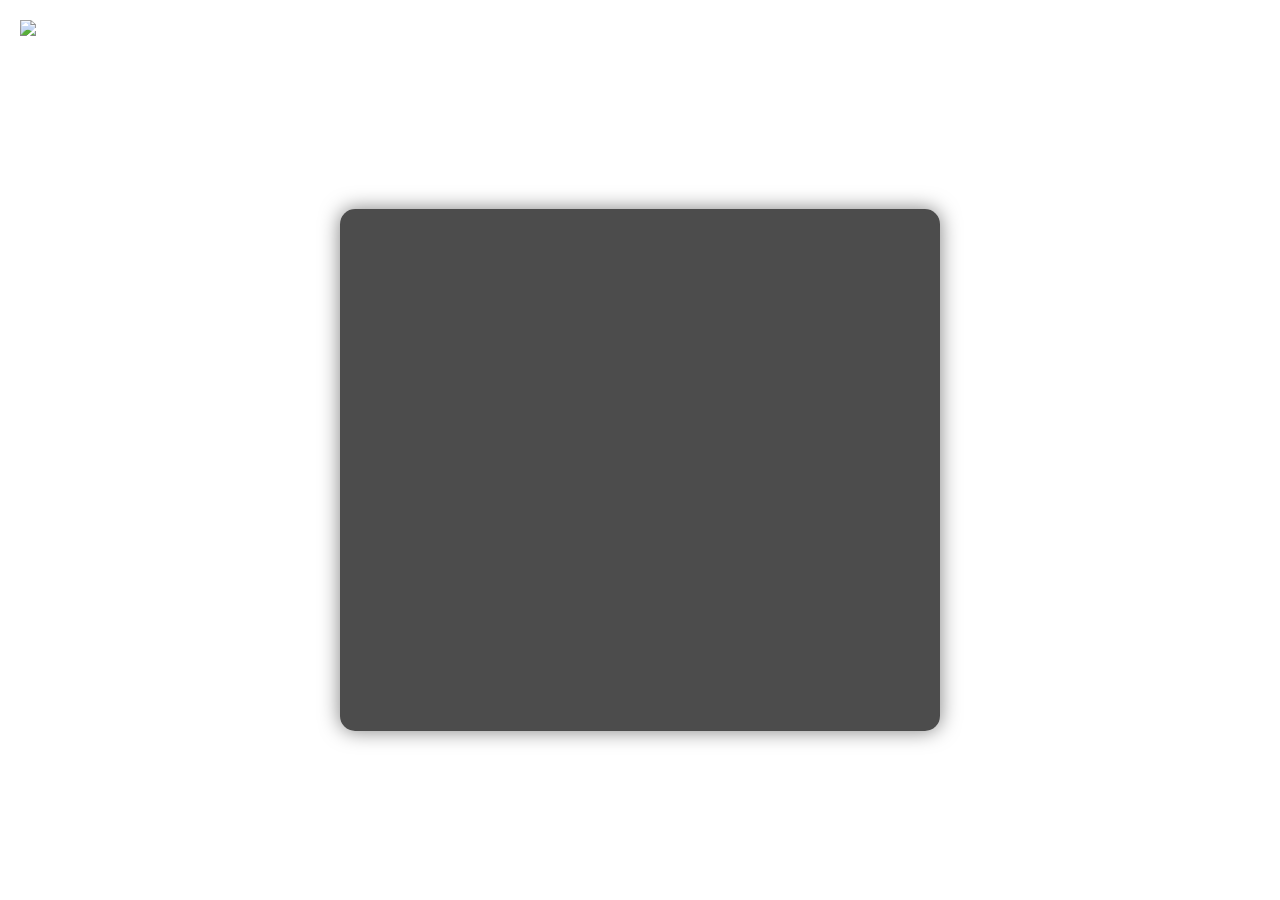
==== frontend/index.html @ 41514143 "Edit profile page" ====
<!DOCTYPE html>
<html lang="en">
<head>
    <meta charset="UTF-8">
    <meta name="viewport" content="width=device-width", initial-scale="1.0">
    <title>SkillSync</title>
    <style>
        *{
            margin: 0;
            padding: 0;
            box-sizing: border-box;
            font-family:system-ui, -apple-system, BlinkMacSystemFont, 'Segoe UI', Roboto, Oxygen, Ubuntu, Cantarell, 'Open Sans', 'Helvetica Neue', sans-serif;
        }
        body
        {
            background: url('https://i.pinimg.com/736x/33/9c/76/339c762c2f72885d2e5ab7c6be772ec9.jpg') no-repeat center center/cover;
            height: 100vh;
            display: flex;
            justify-content: center;
            align-items: center;
            text-align: center;
            color: white;
            overflow: hidden;
            position: relative;
        }
        .logo
        {
            position: absolute;
            top: 20px;
            left: 20px;
            display: flex;
            align-items: center;
            text-decoration: none;
            color: white;
            font-size: 1.5rem;
            font-weight: bold;
            transition: transform 0.3s ease;
        }
        .logo img
        {
            width: 160px;
            height: 40px;
            border: none;
        }
        .logo:hover
        {
            transform: scale(1.1);
        }
        .container
        {
            background: rgba(0, 0, 0, 0.7);
            color: white;
            padding: 40px;
            border-radius: 15px;
            max-width: 600px;
            box-shadow: 0px 0px 20px rgba(0, 0, 0, 0.5);
            transform: translateY(20px);
            animation: fadeIn 1s ease-out forwards;
        }
        h1,.description,.features,button
        {
            opacity: 0;
            animation: fadeIn 1s ease-out forwards;
        }
        h1{ animation-delay: 0.5s;}
        .description{ animation-delay: 0.7s;}
        .features{ animation-delay: 0.9s;}
        button{ animation-delay: 1s;}
        h1
        {
            font-size: 2.5rem;
            margin-bottom: 15px;
            font-weight: bold;
            text-transform: uppercase;
            letter-spacing: 1.5px;
            animation: slideIn 1s ease-out 0.5s forwards;
        }
        .description
        {
            font-size: 1.2rem;
            margin-bottom: 20px;
            line-height: 1.5;
        }
        .features
        {
            text-align: left;
            margin: 20px auto;
            max-width: 450px;
            font-size: 1.1rem;
            padding: 0;
        }
        .features li
        {
            margin: 10px 0;
            list-style: none;
            padding-left: 30px;
            position: relative;
            opacity: 0;
            animation: slideIn 1s ease-out forwards;
            animation-delay: 0.9s;
        }
        .features li::before
        {
            content: "✔";
            color: #00ffcc;
            font-size: 1.3rem;
            position: absolute;
            left: 0;
            font-weight: bold;
        }
        button
        {
            background: #007aa5;
            color: white;
            border: none;
            padding: 12px 30px;
            font-size: 1.2rem;
            border-radius: 8px;
            cursor: pointer;
            transition: transform 0.3s ease, box-shadow 0.3s ease;
            display: inline-block;
            animation: slideIn 1s ease-out 1s forwards;
        }
        button:hover
        {
            transform: scale(1.1);
            box-shadow: 0 0 15px #00c2ff;
        }
        button:active
        {
            transform: scale(0.9);
        }
        @keyframes slideIn
        {
            from
            {
                opacity: 0;
                transform: translateY(20px);
            }
            to
            {
                opacity: 1;
                transform: translateY(0);
            }
        }
    </style>
</head>
<body>
    <a href="index.html" class="logo">
        <img src="logo.png" alt="SkillSync Logo">
    </a>
    <div class="container">
        <h1>Welcome to SkillSync</h1>
            <p class="description">
                The ultimate skill-matching platform where you can connect with users. 
            </p>
            <ul class="features">
                <li>Personalized Profile - Select the skills you have and the ones you want to learn.</li>
                <li>Smart Skill Matching - Find users who can help you grow and collaborate.</li>
                <li>Real-Time Updates - Instantly discover new matches as users update their skills.</li>
                <li>Messaging Feature - Chat with matched users for easy collaboration.</li>
            </ul>
        <button id="start">Get Started</button>
    </div>
    <script>
        document.getElementById("start").addEventListener("click",function(){
            window.location.href="login.html";

        });
    </script>
</body>
</html>
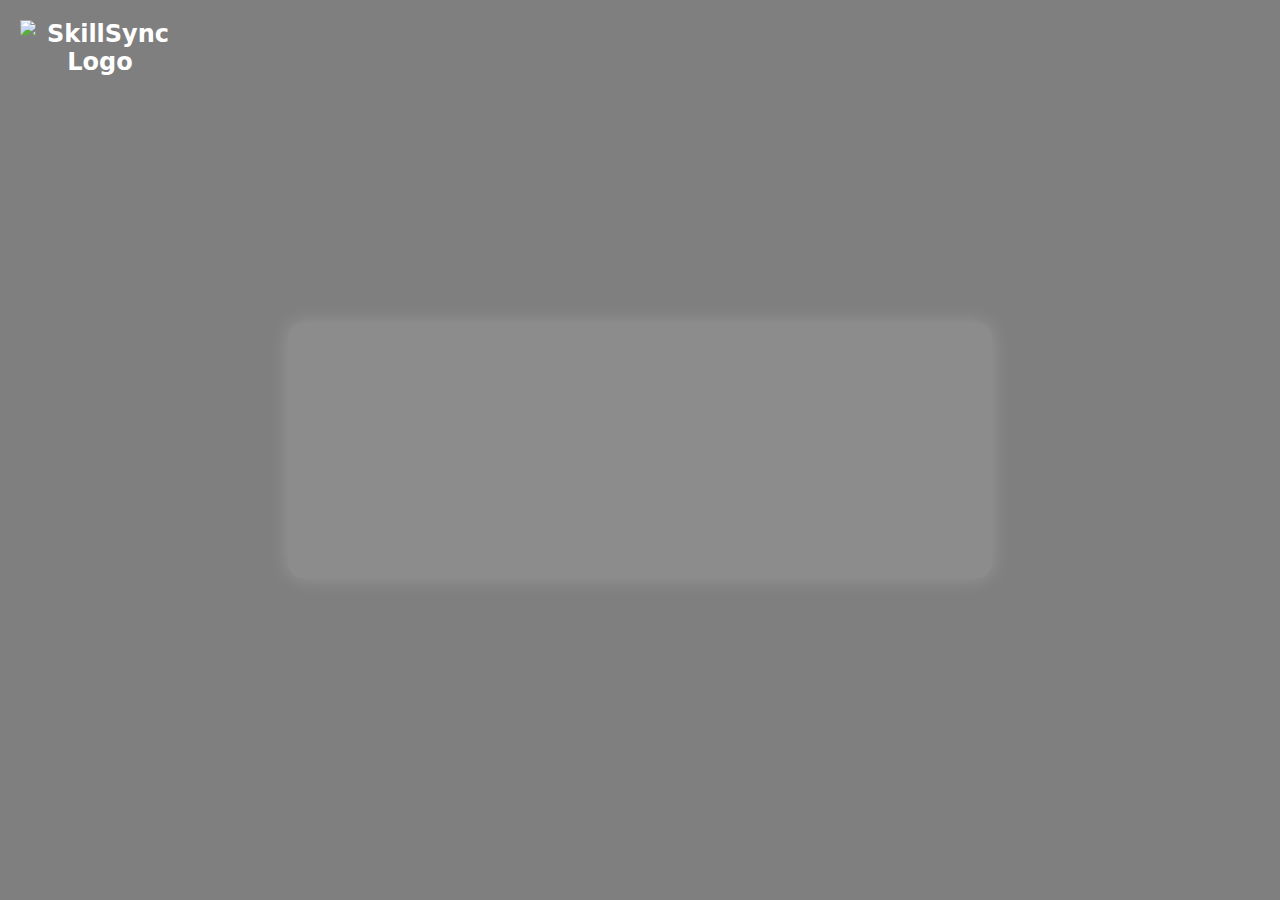
==== commit 5f189a83: "Added landing page" ====
--- a/frontend/index.html
+++ b/frontend/index.html
@@ -2,28 +2,45 @@
 <html lang="en">
 <head>
     <meta charset="UTF-8">
-    <meta name="viewport" content="width=device-width", initial-scale="1.0">
-    <title>SkillSync</title>
+    <meta name="viewport" content="width=device-width, initial-scale=1.0">
+    <title>SkillSync | Home</title>
     <style>
-        *{
+        * {
             margin: 0;
             padding: 0;
             box-sizing: border-box;
-            font-family:system-ui, -apple-system, BlinkMacSystemFont, 'Segoe UI', Roboto, Oxygen, Ubuntu, Cantarell, 'Open Sans', 'Helvetica Neue', sans-serif;
+            font-family: system-ui, -apple-system, BlinkMacSystemFont, 'Segoe UI', Roboto, Oxygen, Ubuntu, Cantarell, 'Open Sans', 'Helvetica Neue', sans-serif;
         }
-        body
+        body 
         {
-            background: url('https://i.pinimg.com/736x/33/9c/76/339c762c2f72885d2e5ab7c6be772ec9.jpg') no-repeat center center/cover;
             height: 100vh;
+            background: url('https://i.pinimg.com/originals/33/9c/76/339c762c2f72885d2e5ab7c6be772ec9.jpg') no-repeat center center/cover;
             display: flex;
             justify-content: center;
             align-items: center;
             text-align: center;
             color: white;
+            position: relative;
             overflow: hidden;
+        }
+        .overlay
+         {
+            position: absolute;
+            top: 0;
+            left: 0;
+            width: 100%;
+            height: 100%;
+            background: rgba(0, 0, 0, 0.5);
+            z-index: 1;
+        }
+        .container 
+        {
             position: relative;
+            z-index: 2;
+            text-align: center;
+            width: 55%;
         }
-        .logo
+        .logo 
         {
             position: absolute;
             top: 20px;
@@ -34,139 +51,95 @@
             color: white;
             font-size: 1.5rem;
             font-weight: bold;
-            transition: transform 0.3s ease;
+            transition: transform 0.3s ease, filter 0.3s ease;
+            z-index: 1001; 
         }
-        .logo img
+        .logo img 
         {
             width: 160px;
-            height: 40px;
-            border: none;
+            height: auto;
+            transition: transform 0.3s ease, filter 0.3s ease;
         }
-        .logo:hover
+        .logo:hover img 
         {
-            transform: scale(1.1);
+            transform: scale(1.2);
+            filter: drop-shadow(0 0 15px rgba(189, 184, 184, 0.664));
         }
-        .container
+        h1 
         {
-            background: rgba(0, 0, 0, 0.7);
-            color: white;
-            padding: 40px;
-            border-radius: 15px;
-            max-width: 600px;
-            box-shadow: 0px 0px 20px rgba(0, 0, 0, 0.5);
-            transform: translateY(20px);
-            animation: fadeIn 1s ease-out forwards;
-        }
-        h1,.description,.features,button
-        {
-            opacity: 0;
-            animation: fadeIn 1s ease-out forwards;
-        }
-        h1{ animation-delay: 0.5s;}
-        .description{ animation-delay: 0.7s;}
-        .features{ animation-delay: 0.9s;}
-        button{ animation-delay: 1s;}
-        h1
-        {
-            font-size: 2.5rem;
-            margin-bottom: 15px;
+            font-size: 3rem;
             font-weight: bold;
             text-transform: uppercase;
-            letter-spacing: 1.5px;
-            animation: slideIn 1s ease-out 0.5s forwards;
+            margin-bottom: 10px;
+            letter-spacing: 2px;
+            opacity: 0;
+            white-space: nowrap;
+            overflow: hidden;
+            display: inline-block;
+            animation: typing 3s steps(20) forwards;
         }
-        .description
+        p 
         {
+            font-size: 1.3rem;
+            margin-bottom: 20px;
+            opacity: 0;
+            animation: fadeIn 1.5s ease-in-out 3s forwards;
+        }
+        .cta-btn 
+        {
+            padding: 15px 30px;
             font-size: 1.2rem;
-            margin-bottom: 20px;
-            line-height: 1.5;
-        }
-        .features
-        {
-            text-align: left;
-            margin: 20px auto;
-            max-width: 450px;
-            font-size: 1.1rem;
-            padding: 0;
-        }
-        .features li
-        {
-            margin: 10px 0;
-            list-style: none;
-            padding-left: 30px;
-            position: relative;
-            opacity: 0;
-            animation: slideIn 1s ease-out forwards;
-            animation-delay: 0.9s;
-        }
-        .features li::before
-        {
-            content: "✔";
-            color: #00ffcc;
-            font-size: 1.3rem;
-            position: absolute;
-            left: 0;
             font-weight: bold;
-        }
-        button
-        {
-            background: #007aa5;
+            text-transform: uppercase;
             color: white;
+            background: linear-gradient(135deg, #00c2ff, #007aa5);
             border: none;
-            padding: 12px 30px;
-            font-size: 1.2rem;
-            border-radius: 8px;
+            border-radius: 50px;
             cursor: pointer;
             transition: transform 0.3s ease, box-shadow 0.3s ease;
             display: inline-block;
-            animation: slideIn 1s ease-out 1s forwards;
+            opacity: 0;
+            animation: fadeIn 1.5s ease-in-out 3.5s forwards;
         }
-        button:hover
+        .cta-btn:hover 
         {
             transform: scale(1.1);
-            box-shadow: 0 0 15px #00c2ff;
+            box-shadow: 0 0 15px rgba(0, 194, 255, 0.8);
         }
-        button:active
+        .glassmorphism 
         {
-            transform: scale(0.9);
+            background: rgba(255, 255, 255, 0.1);
+            backdrop-filter: blur(10px);
+            padding: 20px;
+            border-radius: 15px;
+            box-shadow: 0px 0px 20px rgba(255, 255, 255, 0.2);
+            display: inline-block;
+            width: 100%;
         }
-        @keyframes slideIn
+        @keyframes fadeIn 
         {
-            from
-            {
-                opacity: 0;
-                transform: translateY(20px);
-            }
-            to
-            {
-                opacity: 1;
-                transform: translateY(0);
-            }
+            from { opacity: 0; }
+            to { opacity: 1; }
+        }
+        @keyframes typing 
+        {
+            from { width: 0; }
+            to { width: 100%; opacity: 1; }
         }
     </style>
 </head>
 <body>
+    <div class="overlay"></div>
     <a href="index.html" class="logo">
         <img src="logo.png" alt="SkillSync Logo">
     </a>
     <div class="container">
-        <h1>Welcome to SkillSync</h1>
-            <p class="description">
-                The ultimate skill-matching platform where you can connect with users. 
-            </p>
-            <ul class="features">
-                <li>Personalized Profile - Select the skills you have and the ones you want to learn.</li>
-                <li>Smart Skill Matching - Find users who can help you grow and collaborate.</li>
-                <li>Real-Time Updates - Instantly discover new matches as users update their skills.</li>
-                <li>Messaging Feature - Chat with matched users for easy collaboration.</li>
-            </ul>
-        <button id="start">Get Started</button>
+        <div class="glassmorphism">
+            <h1 id="typing-text">Welcome to SkillSync</h1>
+            <p>Connect, learn, and grow with the best developers worldwide.  
+               Find collaborators, enhance your skills, and build something amazing together!</p>
+            <button class="cta-btn" onclick="window.location.href='login.html'">Get Started</button>
+        </div>
     </div>
-    <script>
-        document.getElementById("start").addEventListener("click",function(){
-            window.location.href="login.html";
-
-        });
-    </script>
 </body>
-</html>+</html>
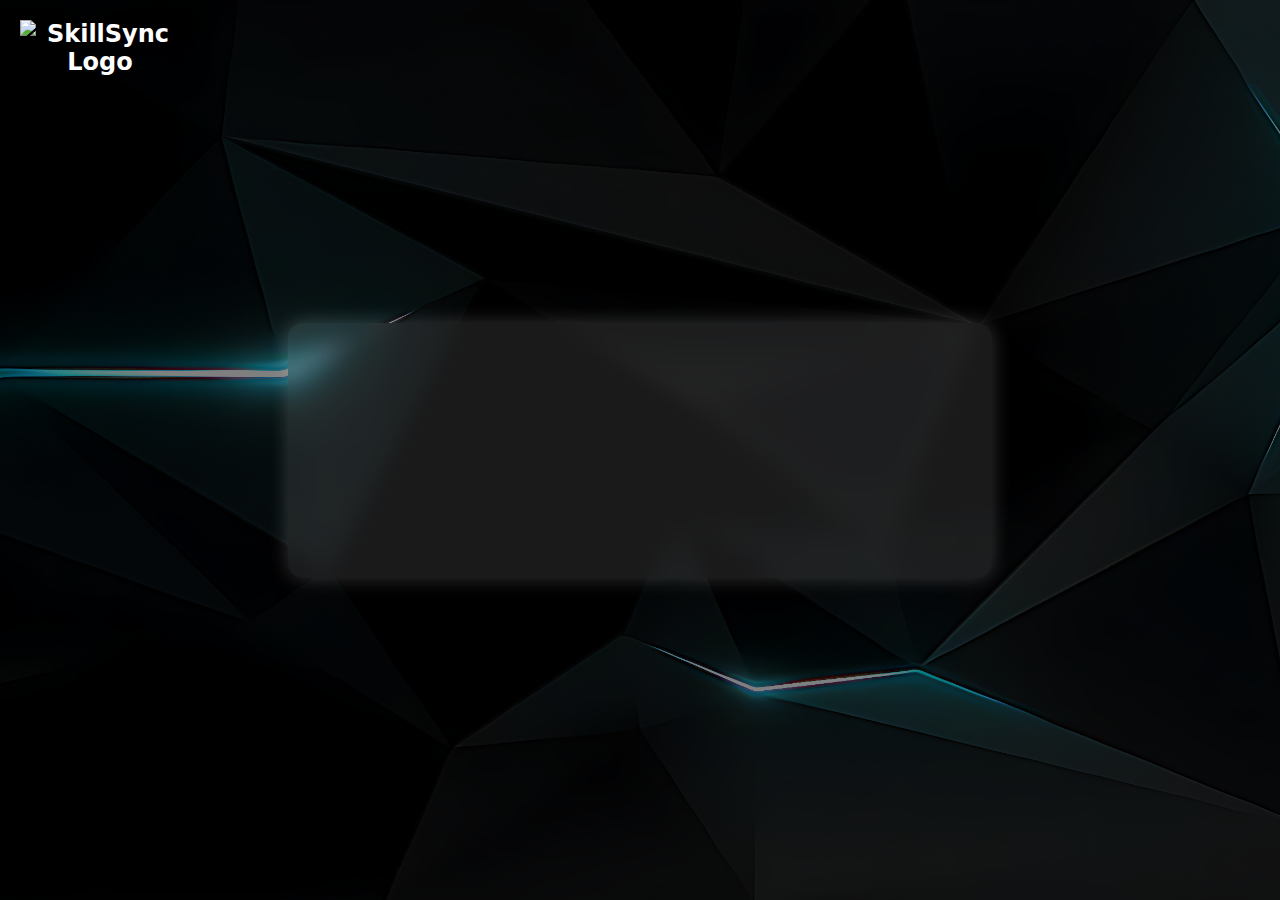
==== commit aae55917: "Updated background" ====
--- a/frontend/index.html
+++ b/frontend/index.html
@@ -14,7 +14,7 @@
         body 
         {
             height: 100vh;
-            background: url('https://i.pinimg.com/originals/33/9c/76/339c762c2f72885d2e5ab7c6be772ec9.jpg') no-repeat center center/cover;
+            background: url('background.png') no-repeat center center/cover;
             display: flex;
             justify-content: center;
             align-items: center;
